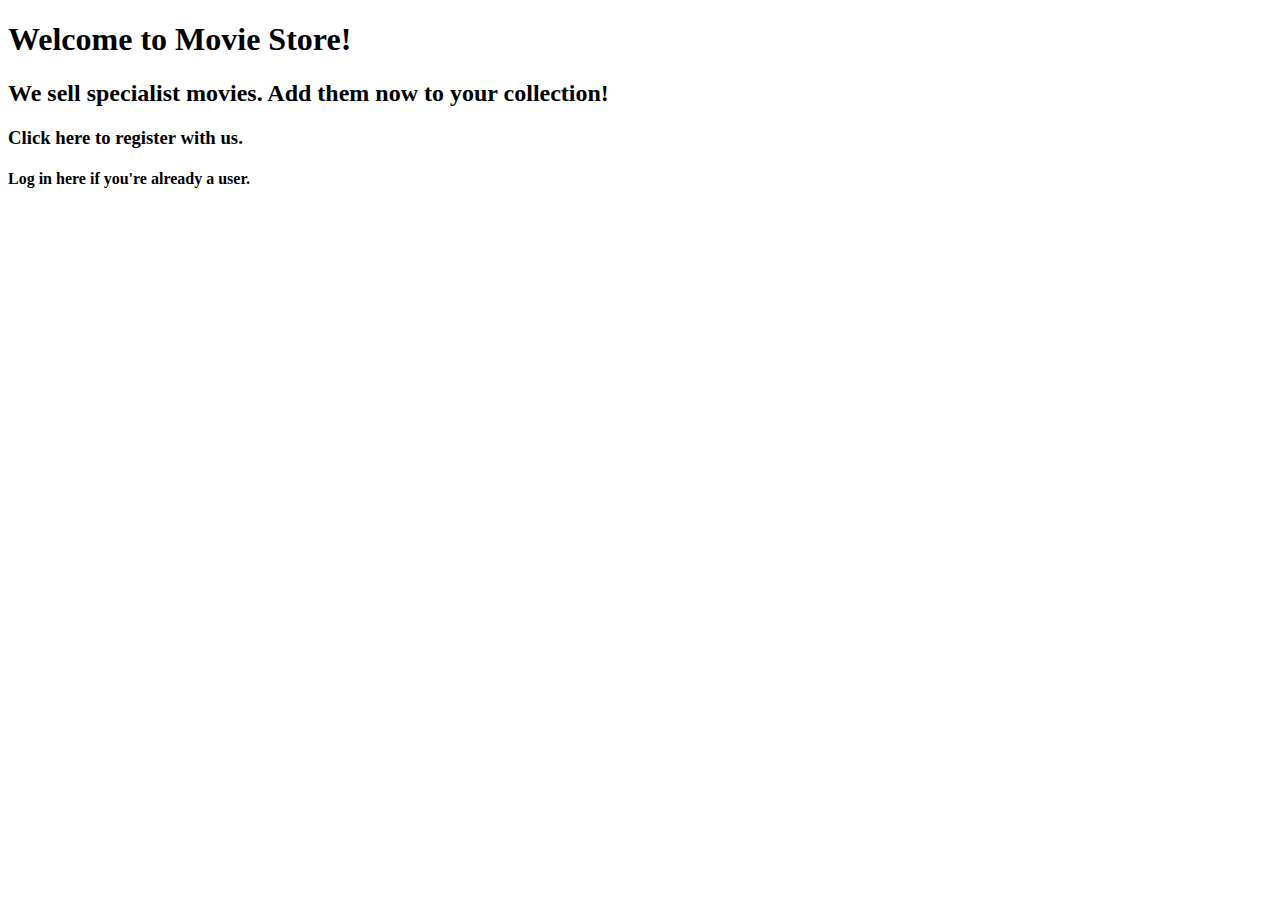
==== MovieShop/web/index.html @ bab5b0d0 "Test Commit" ====
<!DOCTYPE html>
<!--
To change this license header, choose License Headers in Project Properties.
To change this template file, choose Tools | Templates
and open the template in the editor.
-->
<html>
    <head>
        <title>Home Page</title>
        <meta charset="UTF-8">
        <meta name="viewport" content="width=device-width, initial-scale=1.0">
    </head>
    <body>
        <h1> Welcome to Movie Store! </h1>
        <h2> We sell specialist movies. Add them now to your collection! </h2>
        <h3> Click here to register with us. </h3>
        <h4> Log in here if you're already a user. </h4>
    </body>
</html>
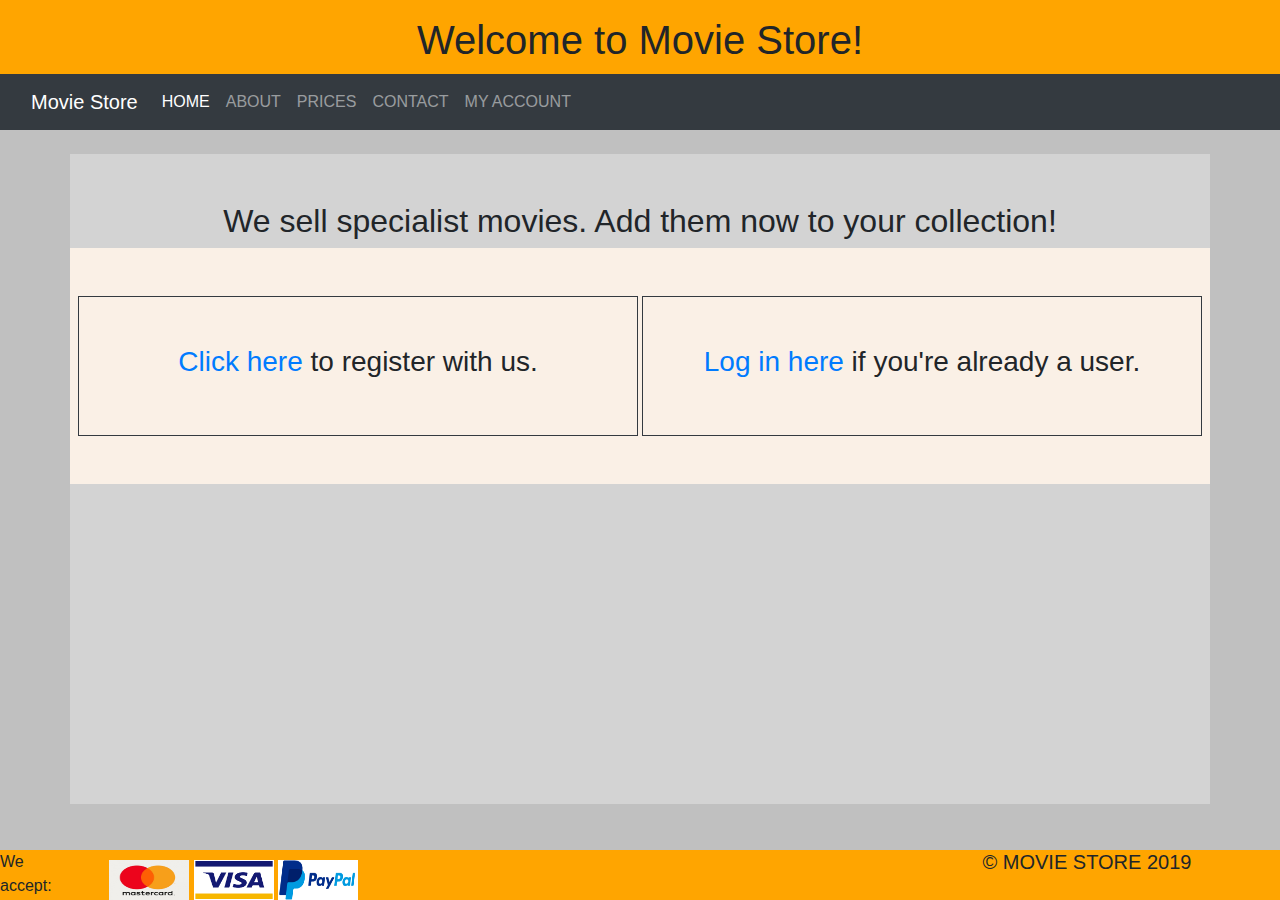
==== commit 61536dfb: "Version1" ====
--- a/MovieShop/web/index.html
+++ b/MovieShop/web/index.html
@@ -9,11 +9,84 @@
         <title>Home Page</title>
         <meta charset="UTF-8">
         <meta name="viewport" content="width=device-width, initial-scale=1.0">
+        <link rel="stylesheet" type="text/css" href="./style.css">
+        <link rel="stylesheet" href="https://stackpath.bootstrapcdn.com/bootstrap/4.3.1/css/bootstrap.min.css" integrity="sha384-ggOyR0iXCbMQv3Xipma34MD+dH/1fQ784/j6cY/iJTQUOhcWr7x9JvoRxT2MZw1T" crossorigin="anonymous">
     </head>
     <body>
-        <h1> Welcome to Movie Store! </h1>
-        <h2> We sell specialist movies. Add them now to your collection! </h2>
-        <h3> Click here to register with us. </h3>
-        <h4> Log in here if you're already a user. </h4>
+        <div class="container-fluid" style="background-color: silver; height: 900px; width: 100%;">
+        <div class="row" style="background-color: orange;  height: auto;">
+             <div class="col" style="text-align: center;">
+                 <h1 class="mt-3"> Welcome to Movie Store! </h1>    
+             </div>
+            
+             <div class="w-100">   
+                 <div class="col bg-dark">
+                 <nav class="navbar navbar-expand-lg navbar-dark" >
+                     <a class="navbar-brand" href="./index.html">Movie Store</a>
+                        <button class="navbar-toggler" type="button" data-toggle="collapse" data-target="#navbarMenu" aria-controls="navbarMenu" aria-expanded="false" aria-label="Toggle navigation">
+                        <span class="navbar-toggler-icon"></span>
+                        </button>
+                <div class="collapse navbar-collapse" id="navbarMenu">
+                    <ul class="navbar-nav mr-auto">
+                        <li class="nav-item active">
+                         <a class="nav-link" href="./index.html">HOME</a>
+                        </li>
+                        <li class="nav-item">
+                         <a class="nav-link" href="#">ABOUT</a>
+                        </li>
+                        <li class="nav-item">
+                        <a class="nav-link" href="#">PRICES</a>
+                        </li>
+                        <li class="nav-item">
+                        <a class="nav-link" href="#">CONTACT</a>
+                        </li>
+                        <li class="nav-item ">
+                        <a class="nav-link" href="./login.jsp">MY ACCOUNT</a>
+                        </li>
+                    </ul>
+                </div>
+                 </nav>
+                 
+                 </div>
+             </div>
+        </div>
+      
+        
+           <div class="container mt-lg-4 mt-sm-2 pb-4" style="width:100%; height:650px; background-color: lightgray;">
+               <div class="row" style="background-color: lightgray;">
+                   <div class="col mt-5" style="text-align: center;">
+                         <h2> We sell specialist movies. Add them now to your collection! </h2>
+                   </div>
+               </div>
+               <div class="row" style="text-align: center; background-color: linen">
+                   <div class="col-sm border border-dark pt-5 pb-5 mt-5 mb-5 ml-2 mr-1">
+                        <h3><a href = "./register.jsp">Click here</a> to register with us. </h3>
+                   </div>
+                   <div class="col-sm border border-dark pt-5 pb-5 mt-5 mb-5 mr-2">
+                        <h3> <a href="./login.jsp">Log in here</a> if you're already a user. </h3>
+                   </div>
+               </div>
+            </div>
+        
+        
+        
+             <div class="fixed-bottom" style="background-color: orange; ">
+            <div class ="row">
+               
+                <div class="col-sm-1 ">
+                    <a>We accept: </a>
+                </div>
+                <div class="col-lg-8 col-sm">
+                    <img  title="mastercard" src="./Picture/master.jpg">
+                    <img  title="visa" src="./Picture/visa.png">
+                    <img  title="paypal" src="./Picture/paypal.png">
+                </div>
+                 <div class="col-sm">
+                    <h3 style="font-size:20px">© MOVIE STORE 2019</h3>
+                </div>
+                
+            </div>
+            </div>
+        </div>
     </body>
 </html>
--- a/MovieShop/web/style.css
+++ b/MovieShop/web/style.css
@@ -0,0 +1,129 @@
+/*
+To change this license header, choose License Headers in Project Properties.
+To change this template file, choose Tools | Templates
+and open the template in the editor.
+*/
+/* 
+    Created on : 16/04/2019, 9:54:50 PM
+    Author     : yantoyanto
+*/
+
+
+img{
+     margin-top: 10px;
+     display: inline-block;
+     align-content:center;
+     width: 80px;
+     height: 40px;
+}
+            
+h1{
+    font-family: sans-serif;
+    height: 50px;
+    font-weight: bold;
+}
+
+body{
+    background-color: silver;
+}
+/*
+body{
+    background-color: silver;
+
+}
+
+.top{
+    background-color: orange;
+    text-align: center;
+    width: 100%;
+    height: 100px;
+    
+   
+    position: fixed;
+    top: 0;
+    left: 0;
+}
+
+.header{
+     font-family: sans-serif;
+     height: 50px;
+}
+
+.menu{
+    color: white;
+    list-style-type: none;
+    background-color: orange;
+    
+}
+/*
+ul{
+
+    padding: 0;
+    position: fixed;
+    width: 100%;
+    background-color: black;
+}
+
+li {
+  display: inline-block;
+  text-align: center;
+  padding: 14px 16px;
+  
+
+}
+
+.middle{
+    position: relative;
+    padding-top:95px;
+
+
+}
+.container{
+    text-align: center;
+    margin-top: 150px;
+    left: 30px;
+    right: 30px;
+    width: 95%;
+    height:400px;
+    position:absolute;
+    align-content: center;
+    background-color: white;
+    
+}
+
+.bottom{
+    width: 100%;
+    position: absolute;
+    bottom: 0;
+    left: 0;
+    height: 60px;
+    background-color: orange;
+}
+
+.bottom-left{
+    float: left;
+    text-align: center;
+    margin-top: 20px;
+    width: 8%;
+}
+
+.bottom-right{
+    float:right;
+    width: 20%;
+}
+
+.bottom-center{
+    float: left;
+    width: 30%;
+    margin: 0;
+    padding: 0;
+}
+
+.pay-logo{
+    margin-top: 10px;
+    display: inline-block;
+    align-content:center;
+    width: 80px;
+    height: 40px;
+}
+*/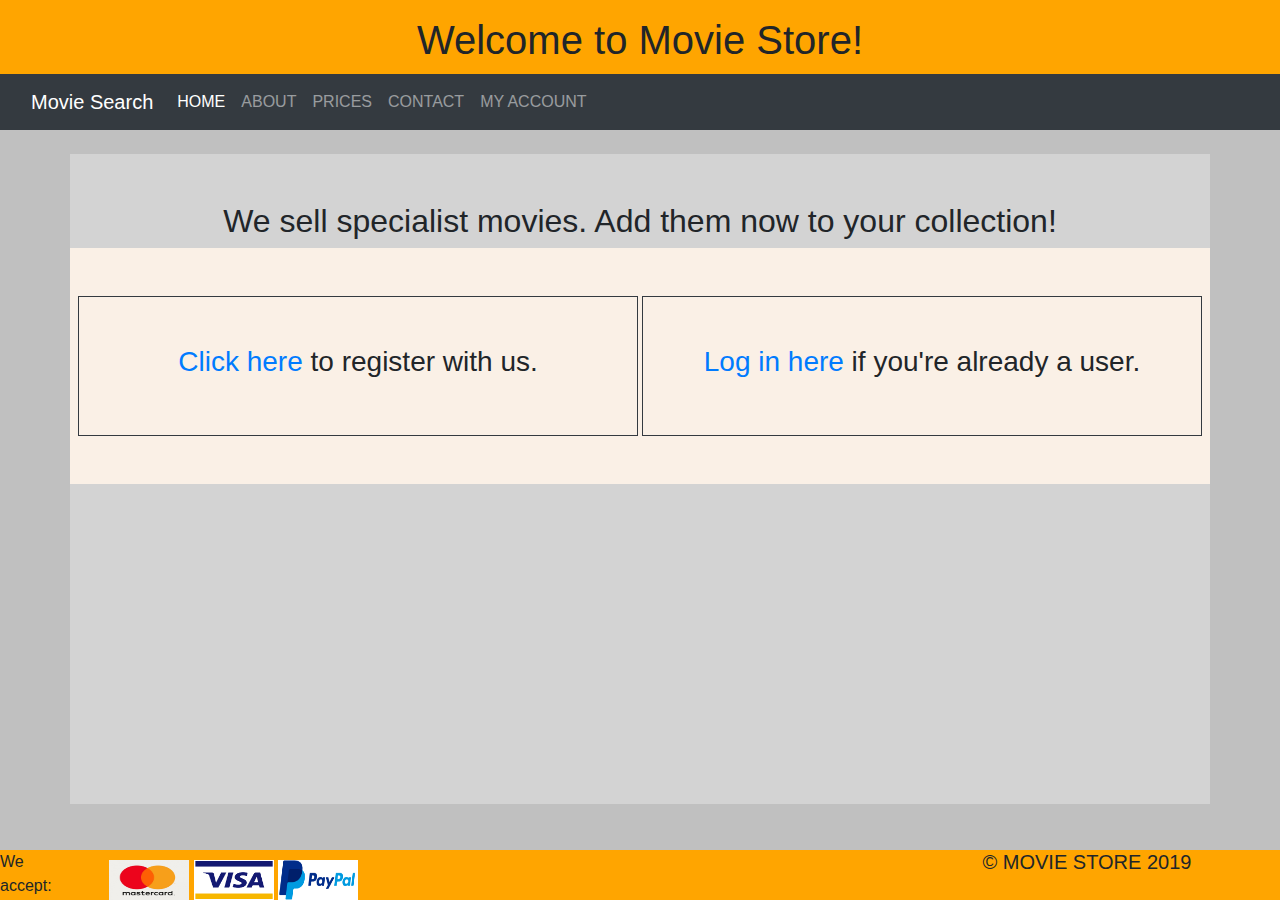
==== commit 02dd2834: "Updated" ====
--- a/MovieShop/web/index.html
+++ b/MovieShop/web/index.html
@@ -22,7 +22,7 @@
              <div class="w-100">   
                  <div class="col bg-dark">
                  <nav class="navbar navbar-expand-lg navbar-dark" >
-                     <a class="navbar-brand" href="./index.html">Movie Store</a>
+                     <a class="navbar-brand" href="./MovieSearch.jsp">Movie Search</a>
                         <button class="navbar-toggler" type="button" data-toggle="collapse" data-target="#navbarMenu" aria-controls="navbarMenu" aria-expanded="false" aria-label="Toggle navigation">
                         <span class="navbar-toggler-icon"></span>
                         </button>
@@ -88,5 +88,10 @@
             </div>
             </div>
         </div>
+        
+<script src="https://code.jquery.com/jquery-3.3.1.slim.min.js" integrity="sha384-q8i/X+965DzO0rT7abK41JStQIAqVgRVzpbzo5smXKp4YfRvH+8abtTE1Pi6jizo" crossorigin="anonymous"></script>
+<script src="https://cdnjs.cloudflare.com/ajax/libs/popper.js/1.14.7/umd/popper.min.js" integrity="sha384-UO2eT0CpHqdSJQ6hJty5KVphtPhzWj9WO1clHTMGa3JDZwrnQq4sF86dIHNDz0W1" crossorigin="anonymous"></script>
+<script src="https://stackpath.bootstrapcdn.com/bootstrap/4.3.1/js/bootstrap.min.js" integrity="sha384-JjSmVgyd0p3pXB1rRibZUAYoIIy6OrQ6VrjIEaFf/nJGzIxFDsf4x0xIM+B07jRM" crossorigin="anonymous"></script>
+  
     </body>
 </html>
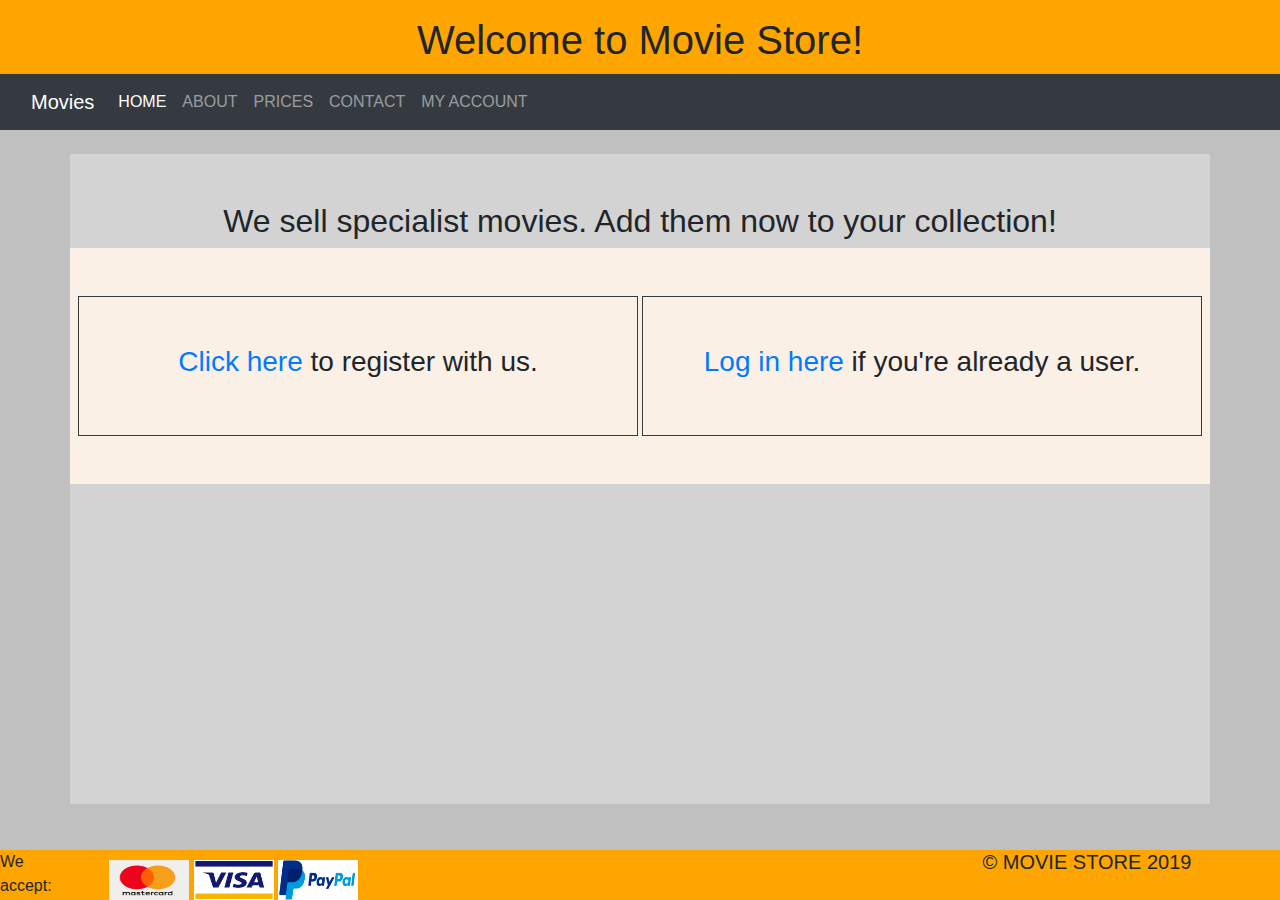
==== commit 95d7ceef: "adding zains stuff" ====
--- a/MovieShop/web/index.html
+++ b/MovieShop/web/index.html
@@ -4,14 +4,17 @@
 To change this template file, choose Tools | Templates
 and open the template in the editor.
 -->
+
 <html>
     <head>
+                 
         <title>Home Page</title>
         <meta charset="UTF-8">
         <meta name="viewport" content="width=device-width, initial-scale=1.0">
         <link rel="stylesheet" type="text/css" href="./style.css">
         <link rel="stylesheet" href="https://stackpath.bootstrapcdn.com/bootstrap/4.3.1/css/bootstrap.min.css" integrity="sha384-ggOyR0iXCbMQv3Xipma34MD+dH/1fQ784/j6cY/iJTQUOhcWr7x9JvoRxT2MZw1T" crossorigin="anonymous">
     </head>
+    
     <body>
         <div class="container-fluid" style="background-color: silver; height: 900px; width: 100%;">
         <div class="row" style="background-color: orange;  height: auto;">
@@ -22,7 +25,7 @@
              <div class="w-100">   
                  <div class="col bg-dark">
                  <nav class="navbar navbar-expand-lg navbar-dark" >
-                     <a class="navbar-brand" href="./MovieSearch.jsp">Movie Search</a>
+                     <a class="navbar-brand" href="./MovieSearch.jsp">Movies</a>
                         <button class="navbar-toggler" type="button" data-toggle="collapse" data-target="#navbarMenu" aria-controls="navbarMenu" aria-expanded="false" aria-label="Toggle navigation">
                         <span class="navbar-toggler-icon"></span>
                         </button>
@@ -88,6 +91,8 @@
             </div>
             </div>
         </div>
+   
+    
         
 <script src="https://code.jquery.com/jquery-3.3.1.slim.min.js" integrity="sha384-q8i/X+965DzO0rT7abK41JStQIAqVgRVzpbzo5smXKp4YfRvH+8abtTE1Pi6jizo" crossorigin="anonymous"></script>
 <script src="https://cdnjs.cloudflare.com/ajax/libs/popper.js/1.14.7/umd/popper.min.js" integrity="sha384-UO2eT0CpHqdSJQ6hJty5KVphtPhzWj9WO1clHTMGa3JDZwrnQq4sF86dIHNDz0W1" crossorigin="anonymous"></script>
--- a/MovieShop/web/style.css
+++ b/MovieShop/web/style.css
@@ -24,8 +24,11 @@
 }
 
 body{
+    padding: 0;
+    margin: 0;
     background-color: silver;
 }
+
 /*
 body{
     background-color: silver;
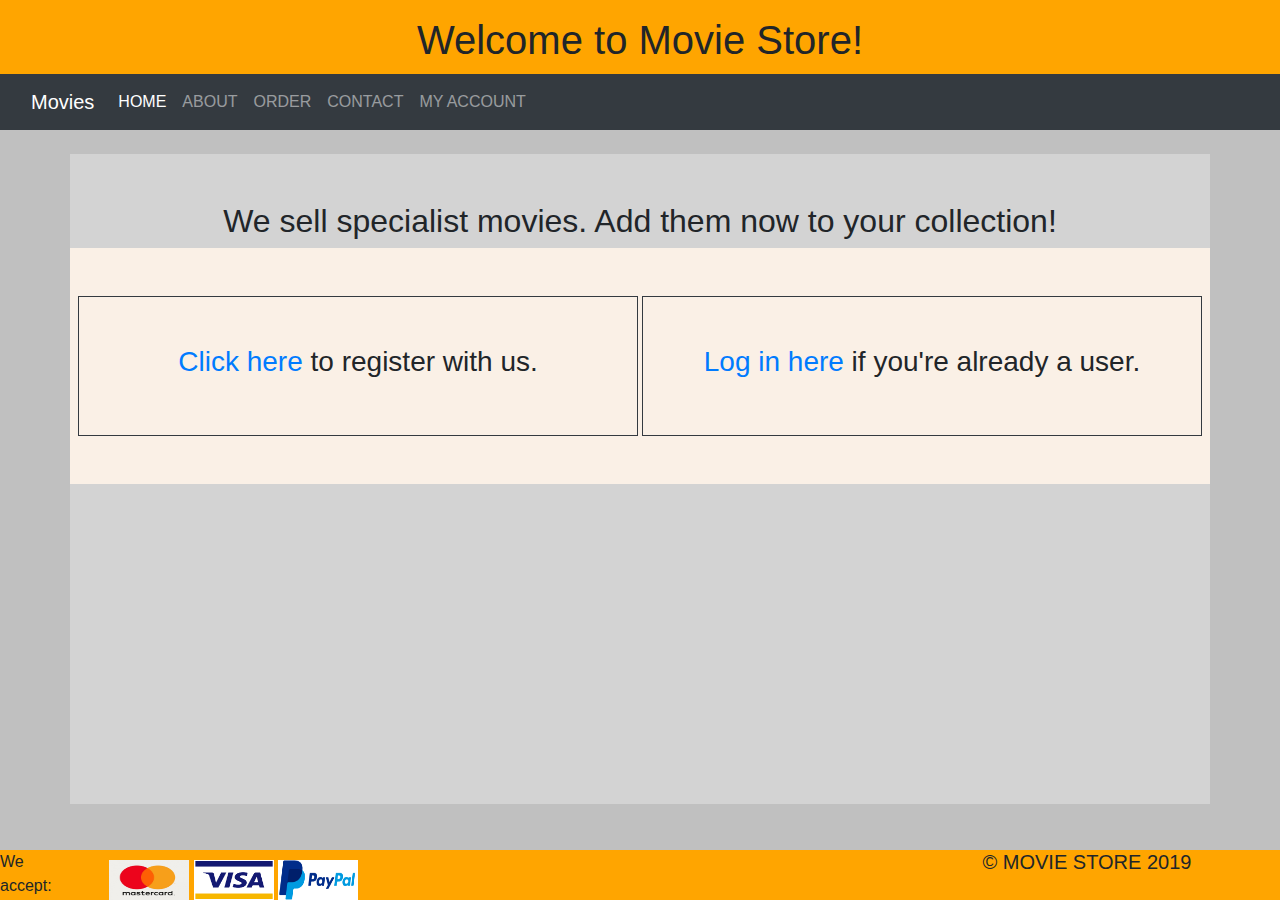
==== commit fd358904: "Changed the missing files" ====
--- a/MovieShop/web/index.html
+++ b/MovieShop/web/index.html
@@ -38,7 +38,7 @@
                          <a class="nav-link" href="#">ABOUT</a>
                         </li>
                         <li class="nav-item">
-                        <a class="nav-link" href="#">PRICES</a>
+                        <a class="nav-link" href="./order.jsp">ORDER</a>
                         </li>
                         <li class="nav-item">
                         <a class="nav-link" href="#">CONTACT</a>
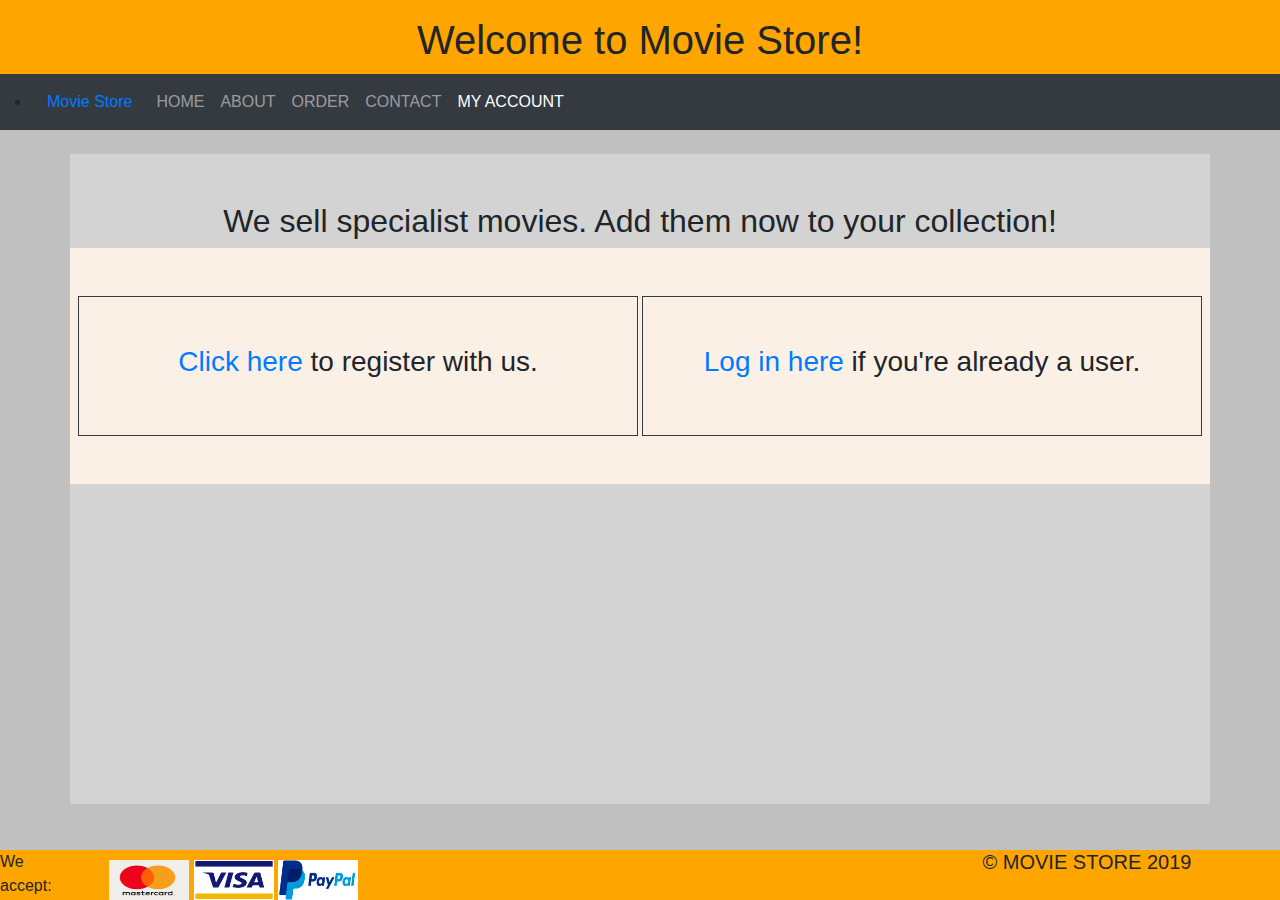
==== commit 6d816185: "Final Project update" ====
--- a/MovieShop/web/index.html
+++ b/MovieShop/web/index.html
@@ -22,28 +22,30 @@
                  <h1 class="mt-3"> Welcome to Movie Store! </h1>    
              </div>
             
-             <div class="w-100">   
+              <div class="w-100">   
                  <div class="col bg-dark">
                  <nav class="navbar navbar-expand-lg navbar-dark" >
-                     <a class="navbar-brand" href="./MovieSearch.jsp">Movies</a>
+                     <li class="nav-item active">
+                     <a class="nav-link" href="./MovieSearch.jsp">Movie Store</a>
+                     </li>
                         <button class="navbar-toggler" type="button" data-toggle="collapse" data-target="#navbarMenu" aria-controls="navbarMenu" aria-expanded="false" aria-label="Toggle navigation">
                         <span class="navbar-toggler-icon"></span>
                         </button>
                 <div class="collapse navbar-collapse" id="navbarMenu">
                     <ul class="navbar-nav mr-auto">
-                        <li class="nav-item active">
+                        <li class="nav-item">
                          <a class="nav-link" href="./index.html">HOME</a>
                         </li>
                         <li class="nav-item">
-                         <a class="nav-link" href="#">ABOUT</a>
+                         <a class="nav-link" href="">ABOUT</a>
                         </li>
                         <li class="nav-item">
-                        <a class="nav-link" href="./order.jsp">ORDER</a>
+                        <a class="nav-link" href="#">ORDER</a>
                         </li>
                         <li class="nav-item">
                         <a class="nav-link" href="#">CONTACT</a>
                         </li>
-                        <li class="nav-item ">
+                        <li class="nav-item active">
                         <a class="nav-link" href="./login.jsp">MY ACCOUNT</a>
                         </li>
                     </ul>
